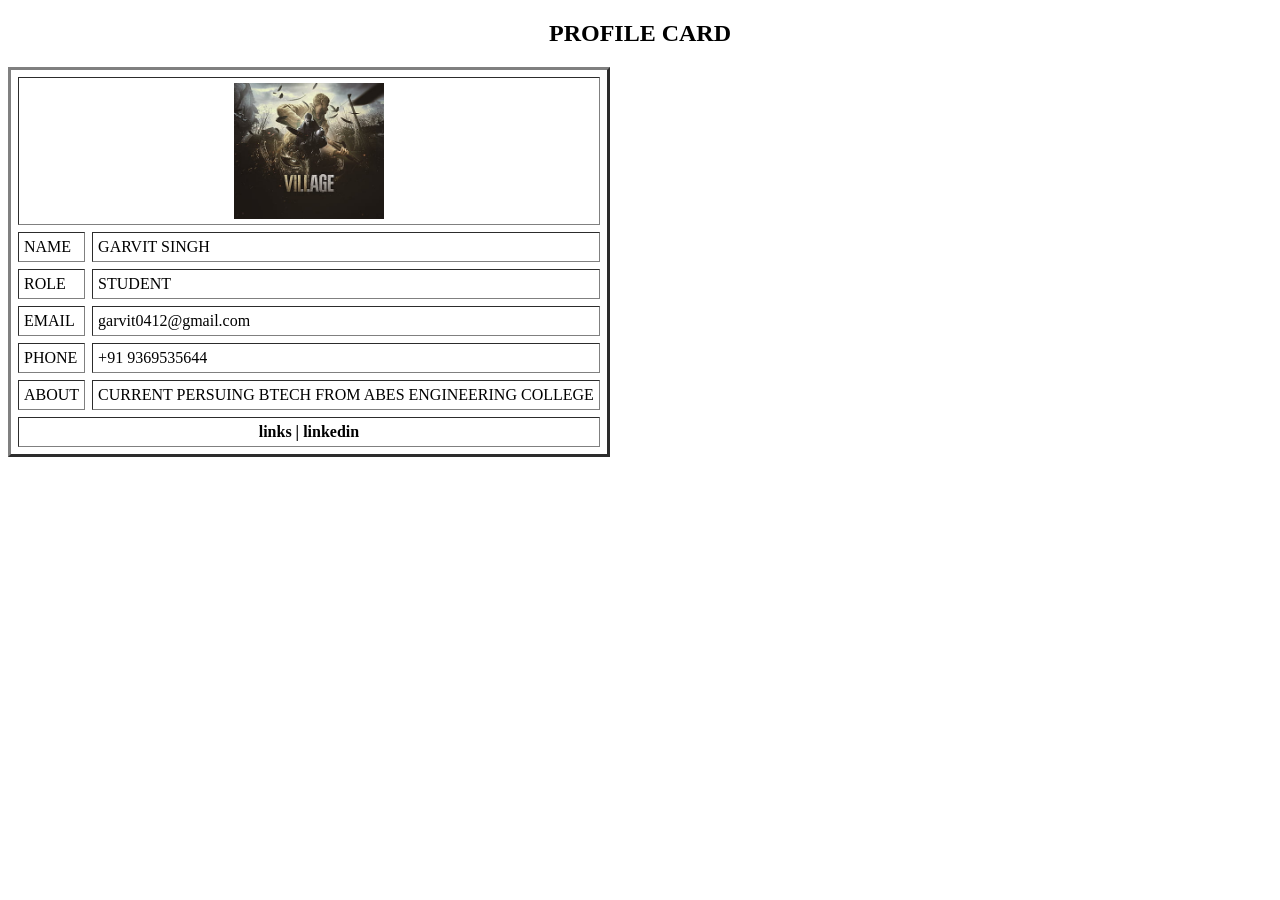
==== html/assessment.html @ 6df1fd2b "assessment" ====
<!DOCTYPE html>
<html lang="en">
<head>
    <meta charset="UTF-8">
    <meta name="viewport" content="width=device-width, initial-scale=1.0">
    <title>PROFILE</title>
</head>
<body>
    <h2 style="text-align: center;">PROFILE CARD</h2>
    
    <table border="3" cellspacing="7" cellpadding="5">
        <tr>
            <td colspan="2"><img style="display: block; margin: auto;" src="HD-wallpaper-re-village-1-chris-chris-redfield-ethan-ethan-winters-re-village-resident-evil-village-rose-rose-winters-rosemary-winters-thumbnail.jpg" alt="" width="150px" ></td>
        </tr>
        <tr>
            <td>NAME</td>
            <td>GARVIT SINGH</td>
        </tr>
        <tr>
            <td>ROLE</td>
            <td>STUDENT</td>
        </tr>
        <tr>
            <td>EMAIL</td>
            <td>garvit0412@gmail.com</td>
        </tr>
        <tr>
            <td>PHONE</td>
            <td>+91 9369535644</td>
        </tr>
        <tr>
            <td>ABOUT</td>
            <td>CURRENT PERSUING BTECH FROM ABES ENGINEERING COLLEGE</td>
        </tr>
        <tr>
            <th colspan="3">links | linkedin</th>
        </tr>
    </table>
</body>
</html>
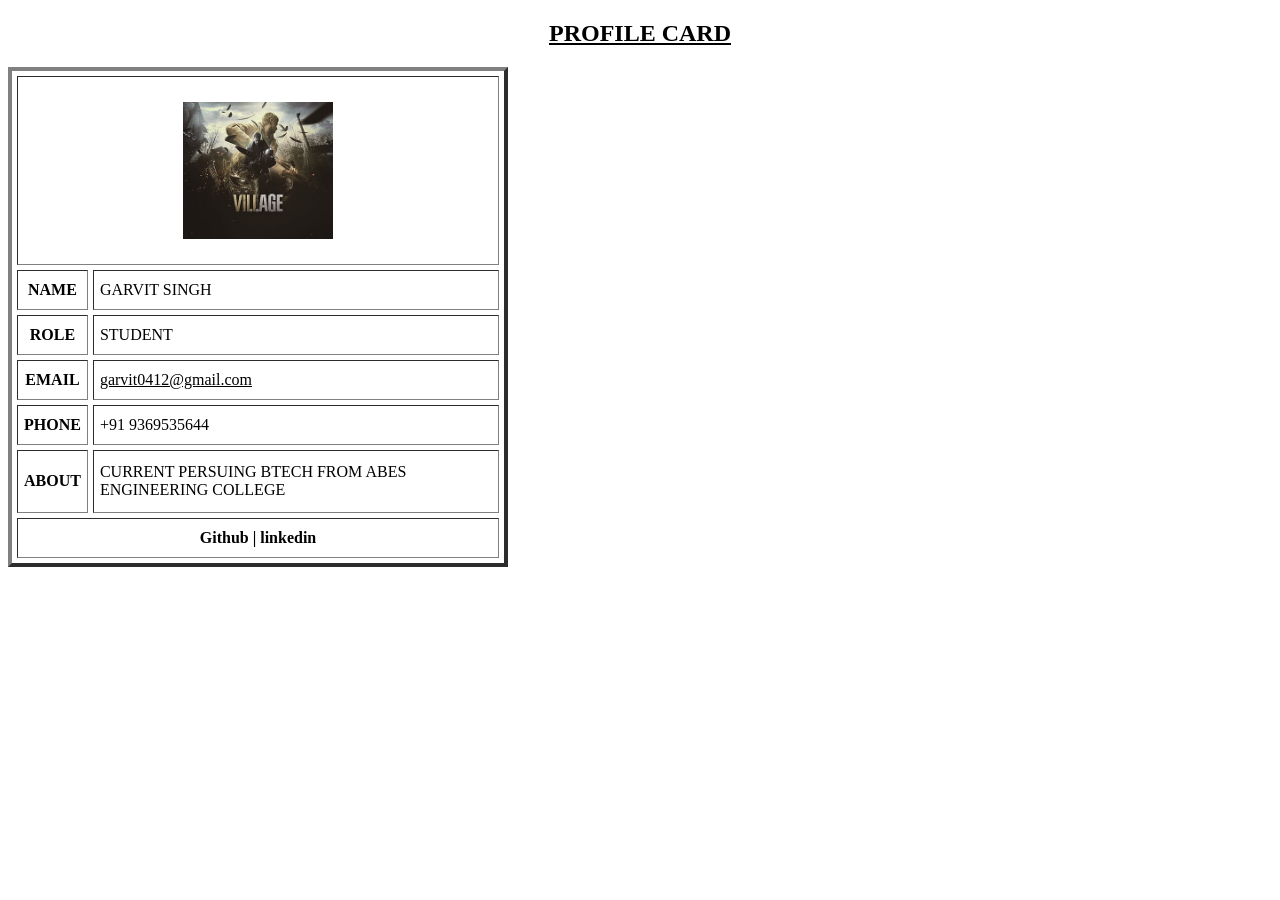
==== commit 58049d01: "amendment" ====
--- a/html/assessment.html
+++ b/html/assessment.html
@@ -6,34 +6,34 @@
     <title>PROFILE</title>
 </head>
 <body>
-    <h2 style="text-align: center;">PROFILE CARD</h2>
+    <h2 style="text-align: center;"><u>PROFILE CARD</u></h2>
     
-    <table border="3" cellspacing="7" cellpadding="5">
+    <table border="4" height="500px" width="500px" cellspacing="5" cellpadding="6">
         <tr>
             <td colspan="2"><img style="display: block; margin: auto;" src="HD-wallpaper-re-village-1-chris-chris-redfield-ethan-ethan-winters-re-village-resident-evil-village-rose-rose-winters-rosemary-winters-thumbnail.jpg" alt="" width="150px" ></td>
         </tr>
         <tr>
-            <td>NAME</td>
+            <th>NAME</th>
             <td>GARVIT SINGH</td>
         </tr>
         <tr>
-            <td>ROLE</td>
+            <th>ROLE</th>
             <td>STUDENT</td>
         </tr>
         <tr>
-            <td>EMAIL</td>
-            <td>garvit0412@gmail.com</td>
+            <th>EMAIL</t>
+            <td><u>garvit0412@gmail.com</u></td>
         </tr>
         <tr>
-            <td>PHONE</td>
+            <th>PHONE</th>
             <td>+91 9369535644</td>
         </tr>
         <tr>
-            <td>ABOUT</td>
+            <th>ABOUT</th>
             <td>CURRENT PERSUING BTECH FROM ABES ENGINEERING COLLEGE</td>
         </tr>
         <tr>
-            <th colspan="3">links | linkedin</th>
+            <th colspan="3">Github | linkedin</th>
         </tr>
     </table>
 </body>
